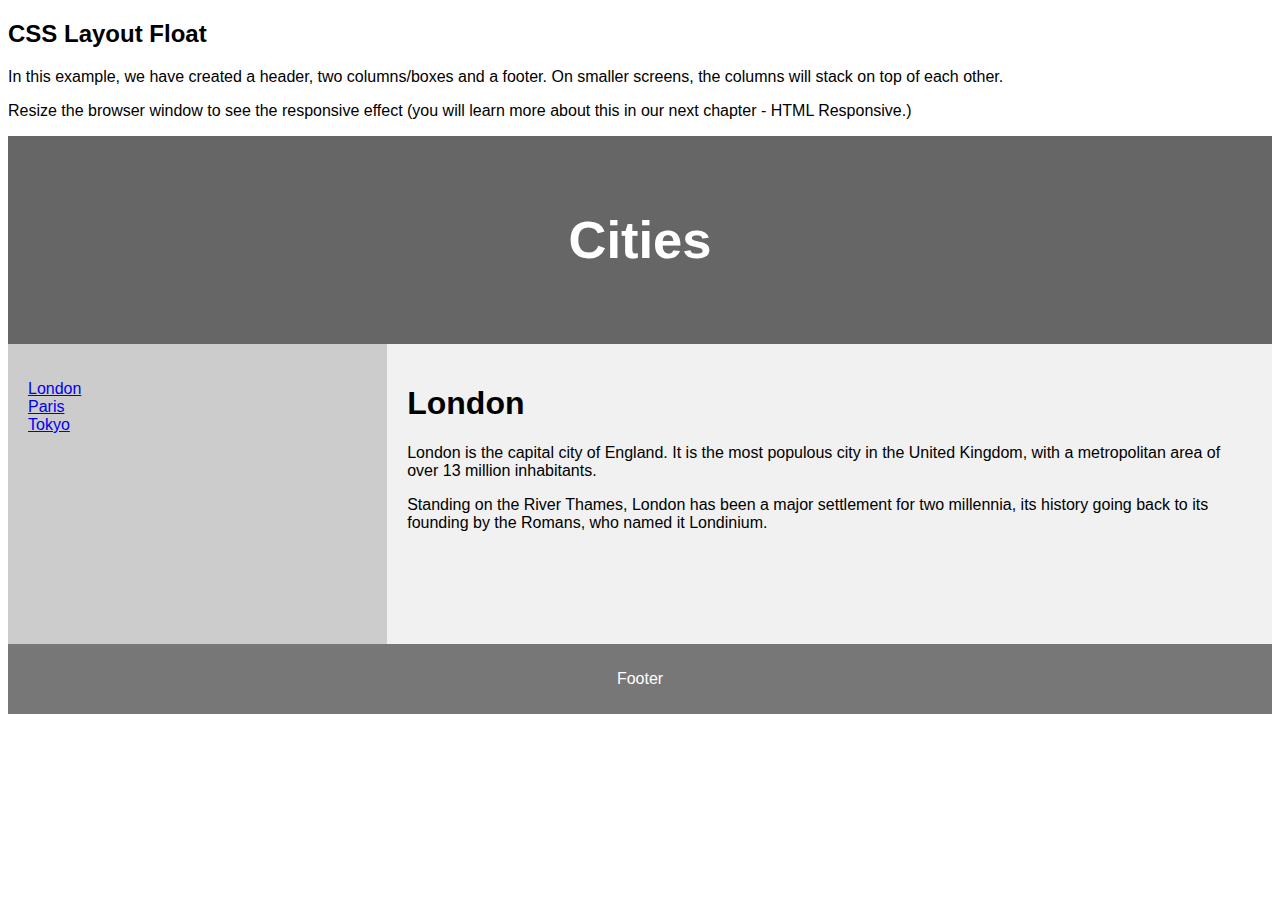
==== index.html @ bc811136 "Add files via upload" ====
<!DOCTYPE html>
<html lang="en">
<head>
  <link rel="stylesheet" href="style.css">
<title>CSS Template</title>
<meta charset="utf-8">
<meta name="viewport" content="width=device-width, initial-scale=1">
<style>

</style>
</head>
<body>

<h2>CSS Layout Float</h2>
<p>In this example, we have created a header, two columns/boxes and a footer. On smaller screens, the columns will stack on top of each other.</p>
<p>Resize the browser window to see the responsive effect (you will learn more about this in our next chapter - HTML Responsive.)</p>

<header>
  <h2>Cities</h2>
</header>

<section>
  <nav>
    <ul>
      <li><a href="#">London</a></li>
      <li><a href="#">Paris</a></li>
      <li><a href="#">Tokyo</a></li>
    </ul>
  </nav>
  
  <article>
    <h1>London</h1>
    <p>London is the capital city of England. It is the most populous city in the  United Kingdom, with a metropolitan area of over 13 million inhabitants.</p>
    <p>Standing on the River Thames, London has been a major settlement for two millennia, its history going back to its founding by the Romans, who named it Londinium.</p>
  </article>
</section>

<footer>
  <p>Footer</p>
</footer>

</body>
</html>
---- style.css ----
* {
  box-sizing: border-box;
}

body {
  font-family: Arial, Helvetica, sans-serif;
}

/* Style the header */
header {
  background-color: #666;
  padding: 30px;
  text-align: center;
  font-size: 35px;
  color: white;
}

/* Create two columns/boxes that floats next to each other */
nav {
  float: left;
  width: 30%;
  height: 300px; /* only for demonstration, should be removed */
  background: #ccc;
  padding: 20px;
}

/* Style the list inside the menu */
nav ul {
  list-style-type: none;
  padding: 0;
}

article {
  float: left;
  padding: 20px;
  width: 70%;
  background-color: #f1f1f1;
  height: 300px; /* only for demonstration, should be removed */
}

/* Clear floats after the columns */
section::after {
  content: "";
  display: table;
  clear: both;
}

/* Style the footer */
footer {
  background-color: #777;
  padding: 10px;
  text-align: center;
  color: white;
}

/* Responsive layout - makes the two columns/boxes stack on top of each other instead of next to each other, on small screens */
@media (max-width: 600px) {
  nav, article {
    width: 100%;
    height: auto;
  }
}
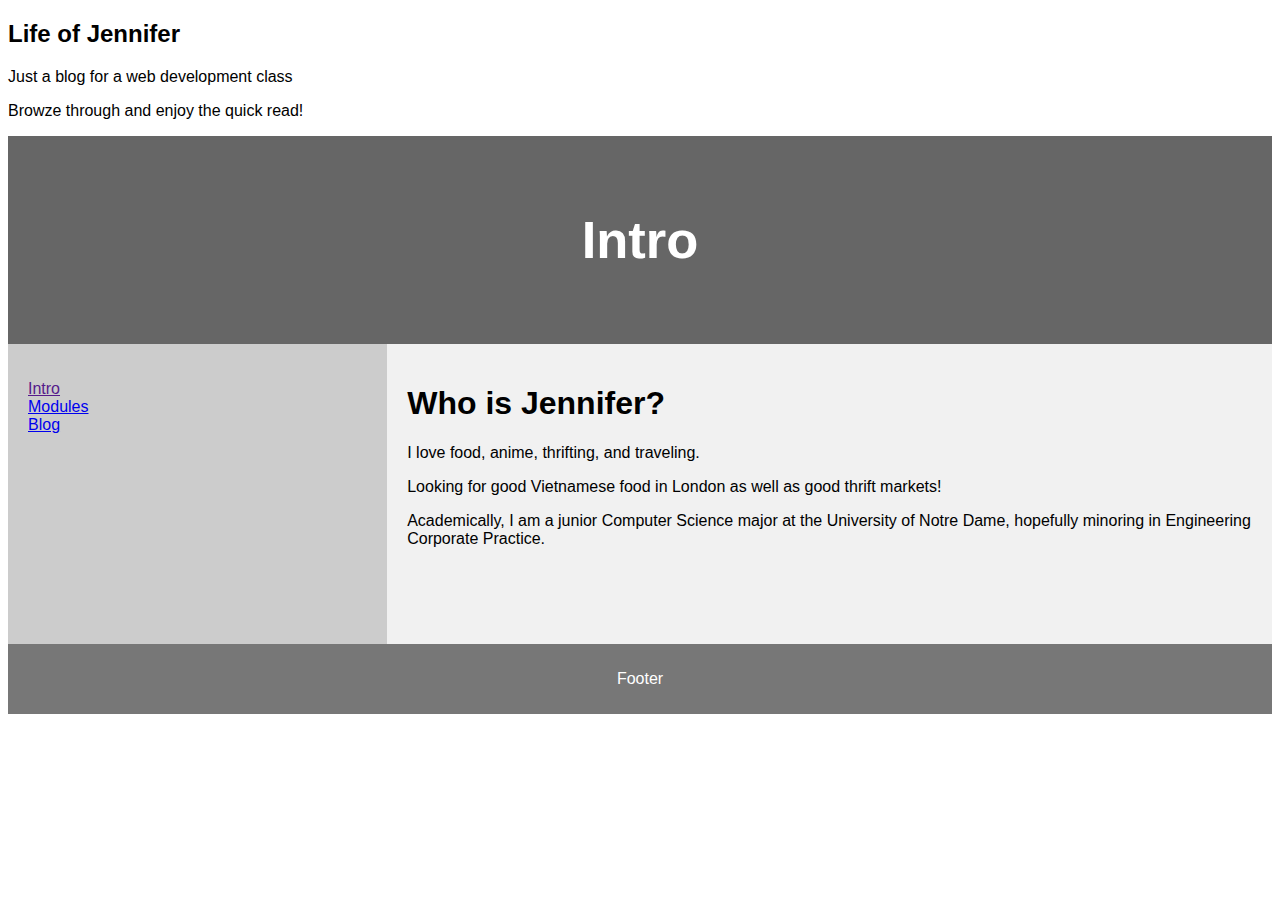
==== commit 15d70c85: "Update index.html" ====
--- a/index.html
+++ b/index.html
@@ -11,27 +11,28 @@
 </head>
 <body>
 
-<h2>CSS Layout Float</h2>
-<p>In this example, we have created a header, two columns/boxes and a footer. On smaller screens, the columns will stack on top of each other.</p>
-<p>Resize the browser window to see the responsive effect (you will learn more about this in our next chapter - HTML Responsive.)</p>
+<h2>Life of Jennifer</h2>
+<p>Just a blog for a web development class</p>
+<p>Browze through and enjoy the quick read!</p>
 
 <header>
-  <h2>Cities</h2>
+  <h2>Intro</h2>
 </header>
 
 <section>
   <nav>
     <ul>
-      <li><a href="#">London</a></li>
-      <li><a href="#">Paris</a></li>
-      <li><a href="#">Tokyo</a></li>
+      <li><a href="">Intro</a></li>
+      <li><a href="modules.html">Modules</a></li>
+      <li><a href="pages/blog.html">Blog</a></li>
     </ul>
   </nav>
   
   <article>
-    <h1>London</h1>
-    <p>London is the capital city of England. It is the most populous city in the  United Kingdom, with a metropolitan area of over 13 million inhabitants.</p>
-    <p>Standing on the River Thames, London has been a major settlement for two millennia, its history going back to its founding by the Romans, who named it Londinium.</p>
+    <h1>Who is Jennifer?</h1>
+    <p>I love food, anime, thrifting, and traveling.</p>
+    <p>Looking for good Vietnamese food in London as well as good thrift markets!</p>
+    <p>Academically, I am a junior Computer Science major at the University of Notre Dame, hopefully minoring in Engineering Corporate Practice.</p>
   </article>
 </section>
 
@@ -41,4 +42,3 @@
 
 </body>
 </html>
-
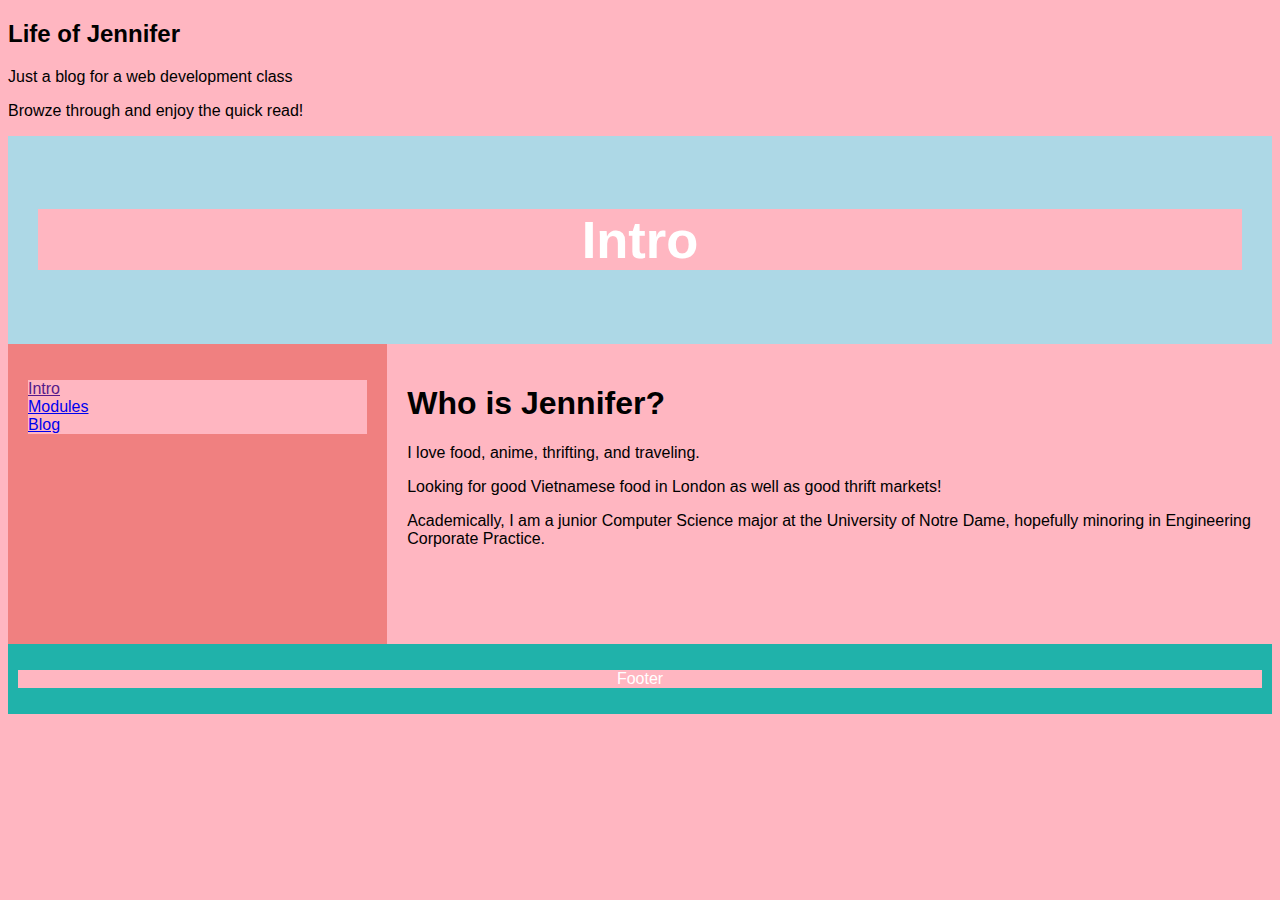
==== commit 788f8ea9: "Update index.html" ====
--- a/index.html
+++ b/index.html
@@ -24,7 +24,7 @@
     <ul>
       <li><a href="">Intro</a></li>
       <li><a href="modules.html">Modules</a></li>
-      <li><a href="pages/blog.html">Blog</a></li>
+      <li><a href="blog.html">Blog</a></li>
     </ul>
   </nav>
   
--- a/style.css
+++ b/style.css
@@ -1,5 +1,6 @@
 * {
   box-sizing: border-box;
+  background-color: lightpink;
 }
 
 body {
@@ -8,7 +9,7 @@
 
 /* Style the header */
 header {
-  background-color: #666;
+  background-color: lightblue;
   padding: 30px;
   text-align: center;
   font-size: 35px;
@@ -20,7 +21,7 @@
   float: left;
   width: 30%;
   height: 300px; /* only for demonstration, should be removed */
-  background: #ccc;
+  background: lightcoral;
   padding: 20px;
 }
 
@@ -34,7 +35,7 @@
   float: left;
   padding: 20px;
   width: 70%;
-  background-color: #f1f1f1;
+  background-color: lightpink;
   height: 300px; /* only for demonstration, should be removed */
 }
 
@@ -47,7 +48,7 @@
 
 /* Style the footer */
 footer {
-  background-color: #777;
+  background-color: lightseagreen;
   padding: 10px;
   text-align: center;
   color: white;
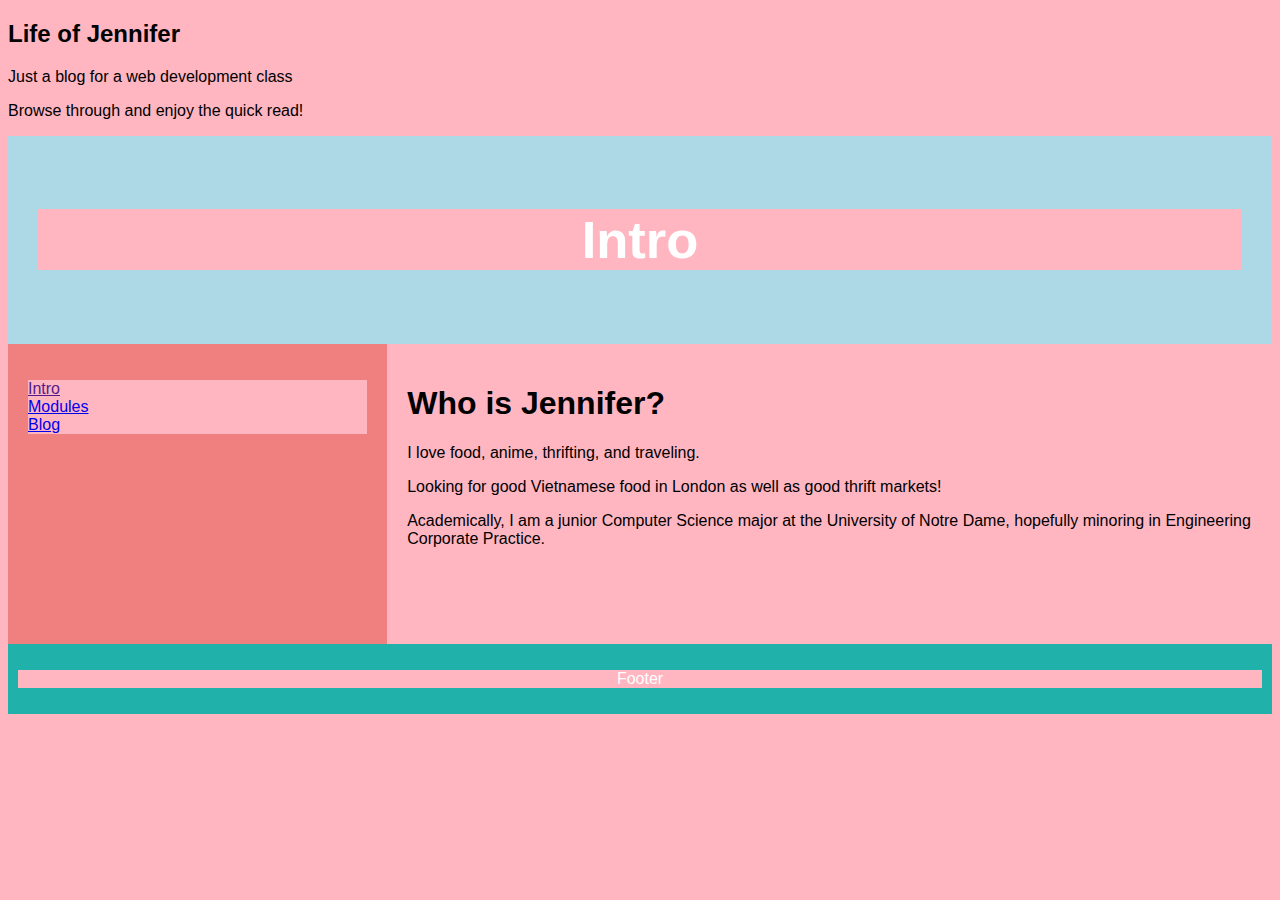
==== commit 25a6c29b: "Update index.html" ====
--- a/index.html
+++ b/index.html
@@ -13,7 +13,7 @@
 
 <h2>Life of Jennifer</h2>
 <p>Just a blog for a web development class</p>
-<p>Browze through and enjoy the quick read!</p>
+<p>Browse through and enjoy the quick read!</p>
 
 <header>
   <h2>Intro</h2>
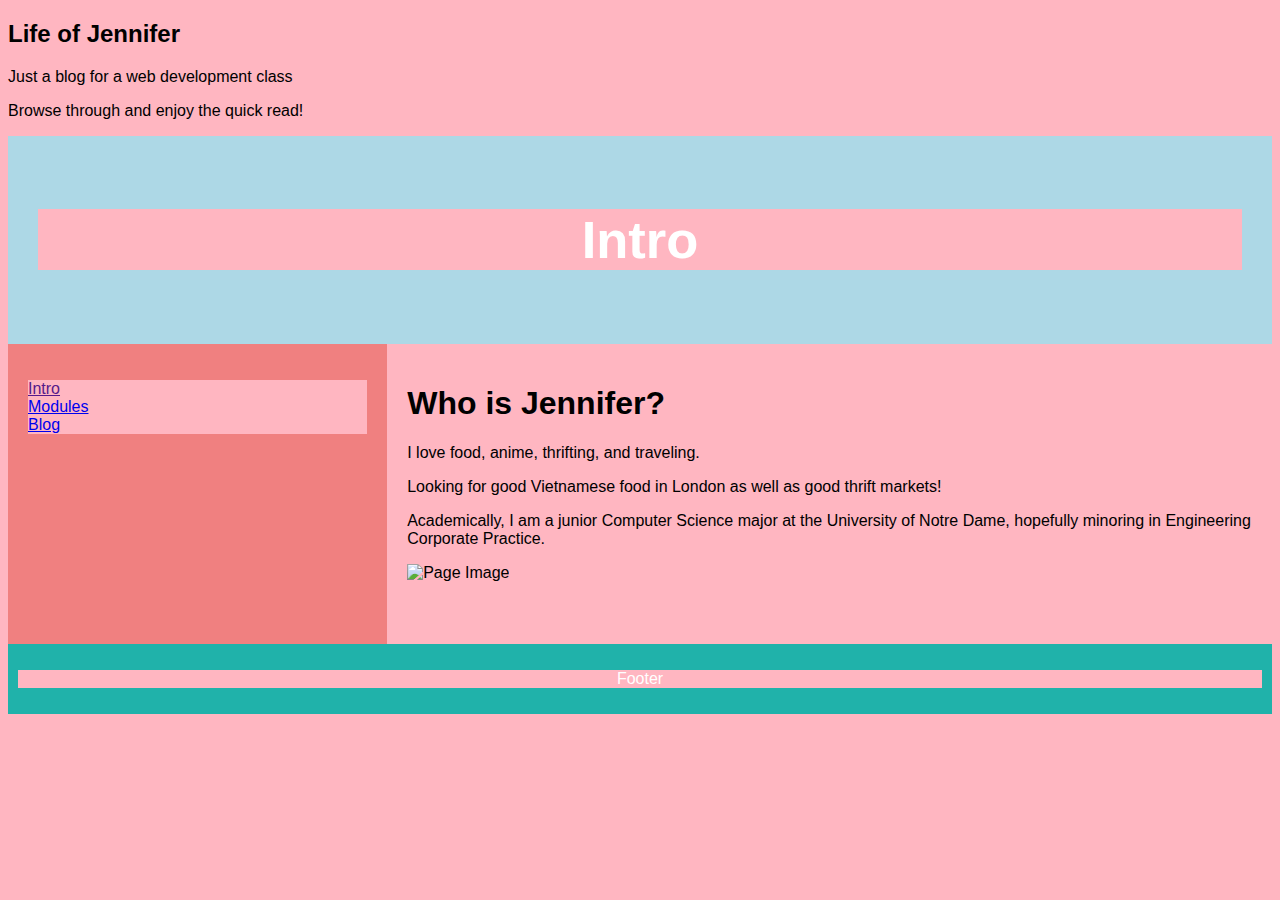
==== commit 6235b538: "Update index.html" ====
--- a/index.html
+++ b/index.html
@@ -33,6 +33,7 @@
     <p>I love food, anime, thrifting, and traveling.</p>
     <p>Looking for good Vietnamese food in London as well as good thrift markets!</p>
     <p>Academically, I am a junior Computer Science major at the University of Notre Dame, hopefully minoring in Engineering Corporate Practice.</p>
+    <img src="https://drive.google.com/thumbnail?id=1YNQs8uCMzuxIIF2qFcKZWZquvOn6hdOA" alt="Page Image">
   </article>
 </section>
 
